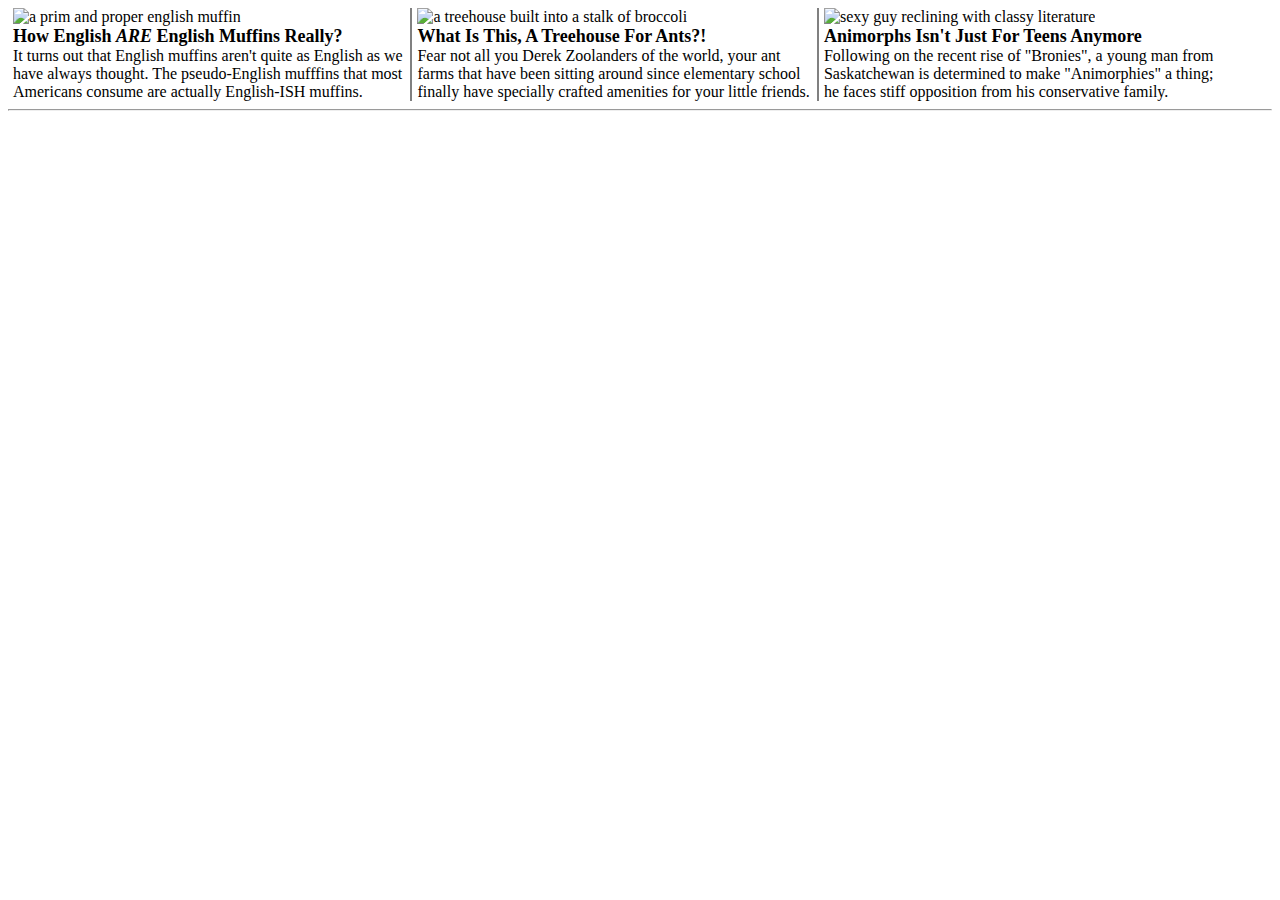
==== box-2/index.html @ eb3cef7e "Three columns using borders to separate" ====
<!doctype html>
<html>
  <head>
    <title>
      Three columns
    </title>
    <link href="./global.css" rel="stylesheet">
  </head>
  <body>
    <div>
      <div id="column_1">
        <img alt="a prim and proper english muffin" id="muffin" src="https://s-media-cache-ak0.pinimg.com/originals/a1/e3/6b/a1e36bcb8ce179bd8cc8db28ff4ef6fb.jpg">
        <div class="headline">
          How English 
          <div class="italic">
            ARE
          </div>
          English Muffins Really?
        </div>
        <div class="content">
          It turns out that English muffins aren't quite as English as we have always thought.  The pseudo-English mufffins that most Americans consume are actually English-ISH muffins.
        </div>
      </div>
      <!-- <div class="column_break vertical_line">
        <img class="vertical_line">
      </div> -->
      
      <div id="column_2">
        <img alt="a treehouse built into a stalk of broccoli" id="broccoli" src="http://www.thedesignwork.com/wp-content/uploads/2011/10/Random-Pictures-of-Conceptual-and-Creative-Ideas-02.jpg">
        <div class="headline">
          What Is This, A Treehouse For Ants?!
        </div>
        <div class="content">
          Fear not all you Derek Zoolanders of the world, your ant farms that have been sitting around since elementary school finally have specially crafted amenities for your little friends.
        </div>
      </div>
      
      <div id="column_3">
        <img alt="sexy guy reclining with classy literature" id="guy" src="https://shechive.files.wordpress.com/2013/12/a-mc-random-28.jpg?w=500&h=375">
        <div class="headline">
          Animorphs Isn't Just For Teens Anymore
        </div>
        <div class="content">
          Following on the recent rise of "Bronies", a young man from Saskatchewan is determined to make "Animorphies" a thing; he faces stiff opposition from his conservative family.
        </div>
      </div>
      
      <div style="clear: both">
      </div>
      <hr>
    </div>
  </body>
</html>
---- box-2/global.css ----
html {
  box-sizing: border-box;
}

*, *:before, *:after {
  box-sizing: inherit;
}

.italic {
  display: inline-block;
  font-style: italic;
}

.headline {
  font-weight: bold;
  font-size: 18px;
  display: inline-block;
}

#muffin {
  width: 100%;
  display: block;
}

#broccoli {
  width: 100%;
}

#guy {
  width: 100%;
}

#column_1 {
  float: left;
  width: 32%;
  border-right: 2px grey solid;
  padding-left: 5px;
  padding-right: 5px;
}

#column_2 {
  float: left;
  width: 32%;
  padding-left: 5px;
  padding-right: 5px;
}

#column_3 {
  float: left;
  width: 32%;
  border-left: 2px grey solid;
  padding-left: 5px;
  padding-right: 5px;
}

.column_break {
  float: left;
  width: 2%;
}

.vertical_line {
  background-image: url("http://www.deals4india.in/Images/v-line.png");
}
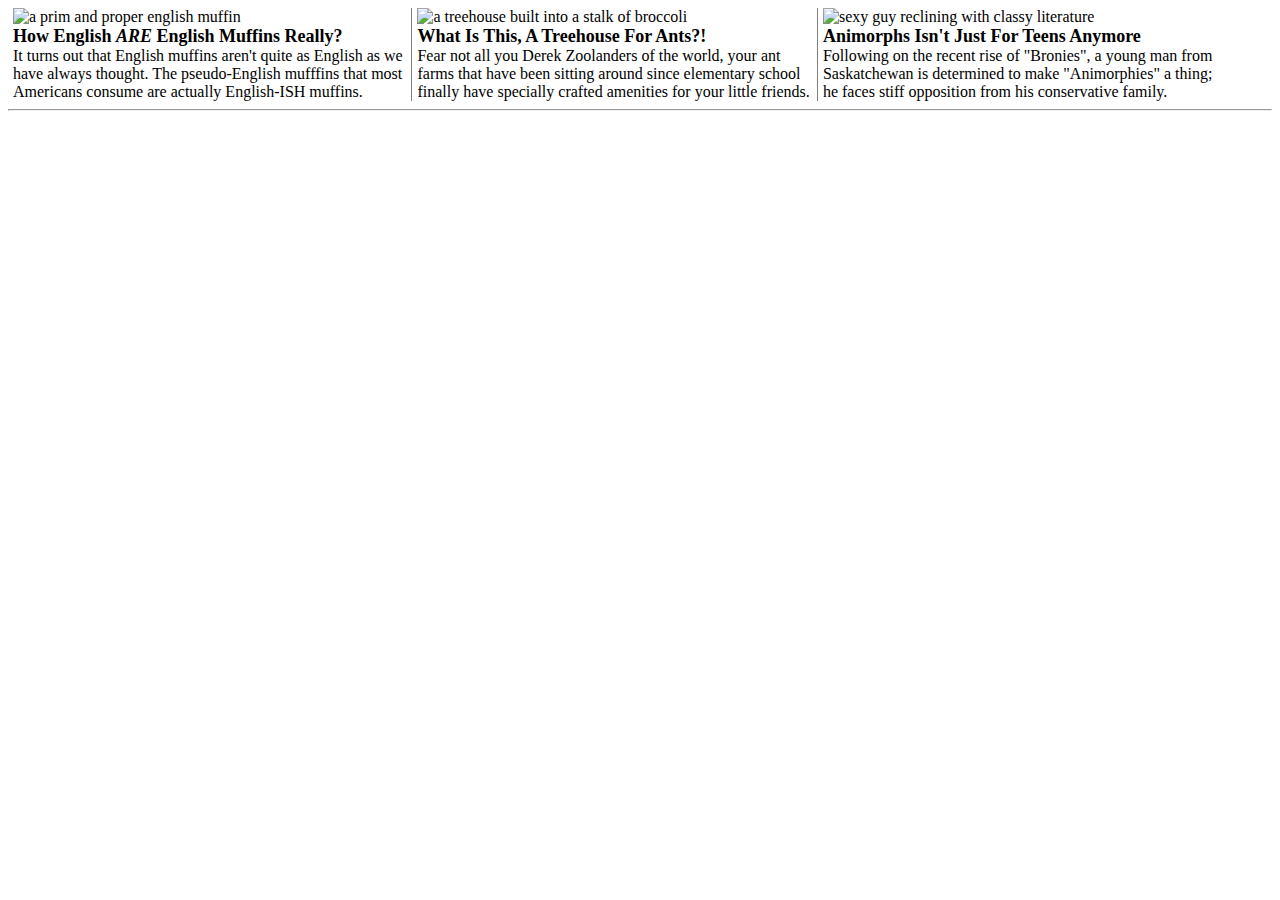
==== commit a61837ed: "Column break lines don't go all the way down" ====
--- a/box-2/index.html
+++ b/box-2/index.html
@@ -21,9 +21,9 @@
           It turns out that English muffins aren't quite as English as we have always thought.  The pseudo-English mufffins that most Americans consume are actually English-ISH muffins.
         </div>
       </div>
-      <!-- <div class="column_break vertical_line">
-        <img class="vertical_line">
-      </div> -->
+      <div class="column_break">
+        <!-- <img class="vertical_line"> -->
+      </div>
       
       <div id="column_2">
         <img alt="a treehouse built into a stalk of broccoli" id="broccoli" src="http://www.thedesignwork.com/wp-content/uploads/2011/10/Random-Pictures-of-Conceptual-and-Creative-Ideas-02.jpg">
--- a/box-2/global.css
+++ b/box-2/global.css
@@ -33,7 +33,7 @@
 #column_1 {
   float: left;
   width: 32%;
-  border-right: 2px grey solid;
+  border-right: 1px grey solid;
   padding-left: 5px;
   padding-right: 5px;
 }
@@ -48,14 +48,16 @@
 #column_3 {
   float: left;
   width: 32%;
-  border-left: 2px grey solid;
+  border-left: 1px grey solid;
   padding-left: 5px;
   padding-right: 5px;
 }
 
 .column_break {
   float: left;
-  width: 2%;
+  width: 1%;
+  background: grey;
+  height: 100%;
 }
 
 .vertical_line {
